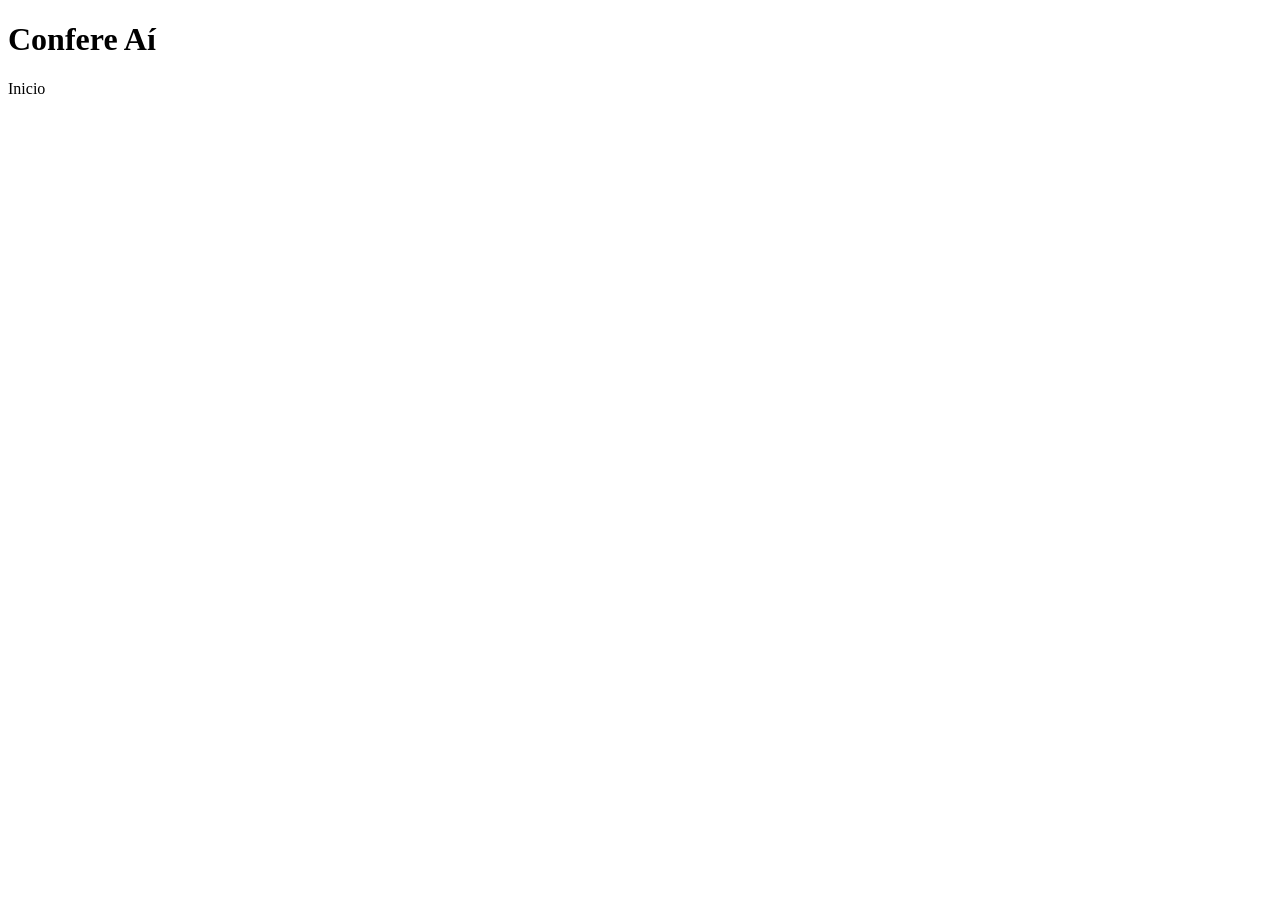
==== alura.html @ c38ab95a "Update alura.html" ====
<!DOCTYPE html>
<html lang="pt-BR">
<head>
    <meta charset="UTF-8">
    <title>Título da Página</title>
    <link rel= "stylesheet" href="estilo-alura.css"/>
</head>
<body>
    <header>
        <h1>Confere Aí</h1>
        <nav>
            <a href"#">Inicio</a>
        </nav>
    </header>
    <main></main>
    <footer></footer>
</body>
</html>
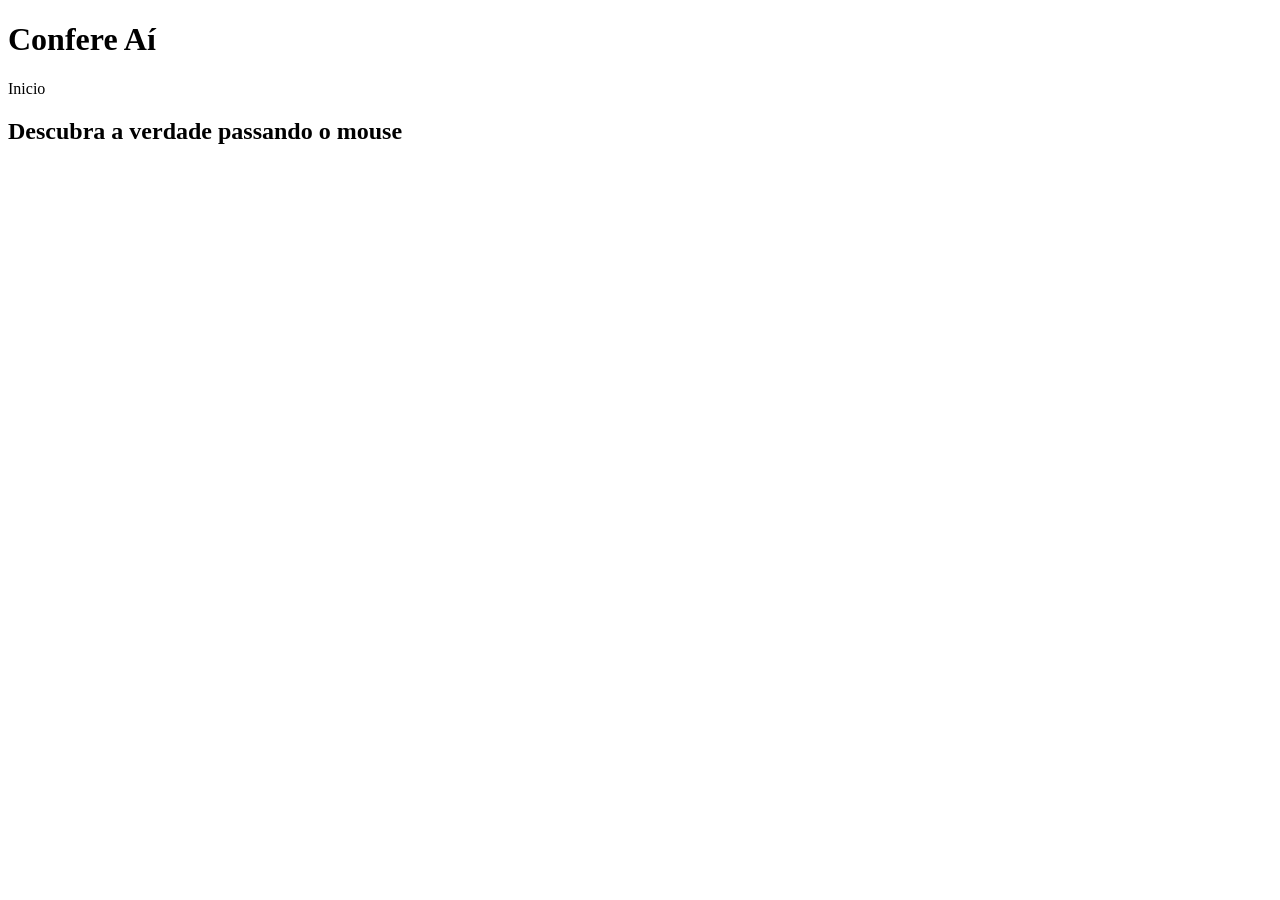
==== commit 28703f8a: "Update alura.html" ====
--- a/alura.html
+++ b/alura.html
@@ -12,7 +12,16 @@
             <a href"#">Inicio</a>
         </nav>
     </header>
-    <main></main>
+    <main>
+        <h2>Descubra a verdade passando o mouse</h2>
+        <article>
+            <div>
+                <div>
+                    
+                </div>
+            </div>
+        </article>
+    </main>
     <footer></footer>
 </body>
 </html>
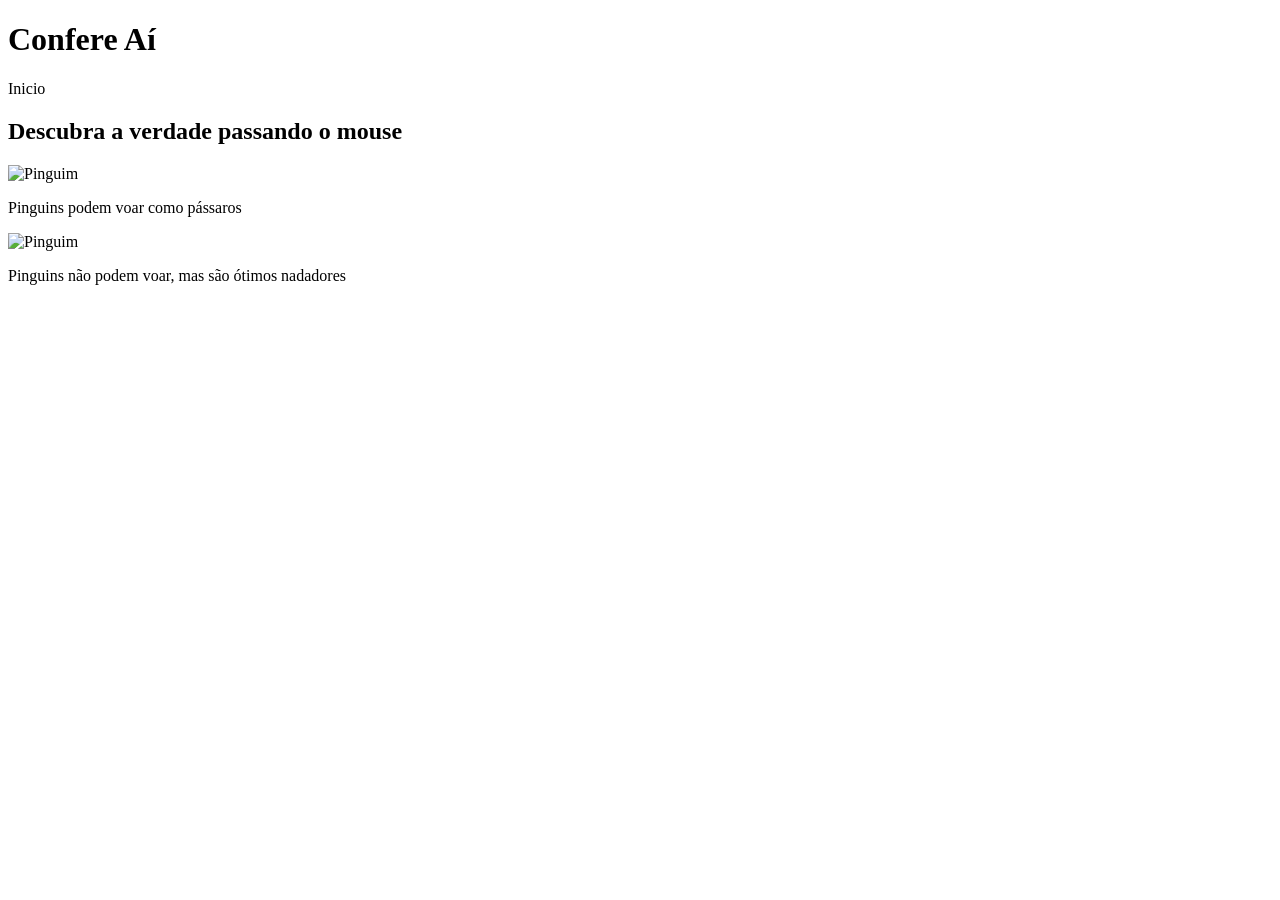
==== commit df39c816: "Update alura.html" ====
--- a/alura.html
+++ b/alura.html
@@ -17,7 +17,12 @@
         <article>
             <div>
                 <div>
-                    
+                    <img src="https://static.nationalgeographicbrasil.com/files/styles/image_3200/public/mm1012723121410486.jpg?w=1900&h=2849" alt="Pinguim">
+                    <p>Pinguins podem voar como pássaros</p>
+                </div>
+                <div>
+                    <img src="https://static.nationalgeographicbrasil.com/files/styles/image_3200/public/mm1012723121410486.jpg?w=1900&h=2849" alt="Pinguim">
+                    <p>Pinguins não podem voar, mas são ótimos nadadores</p>
                 </div>
             </div>
         </article>
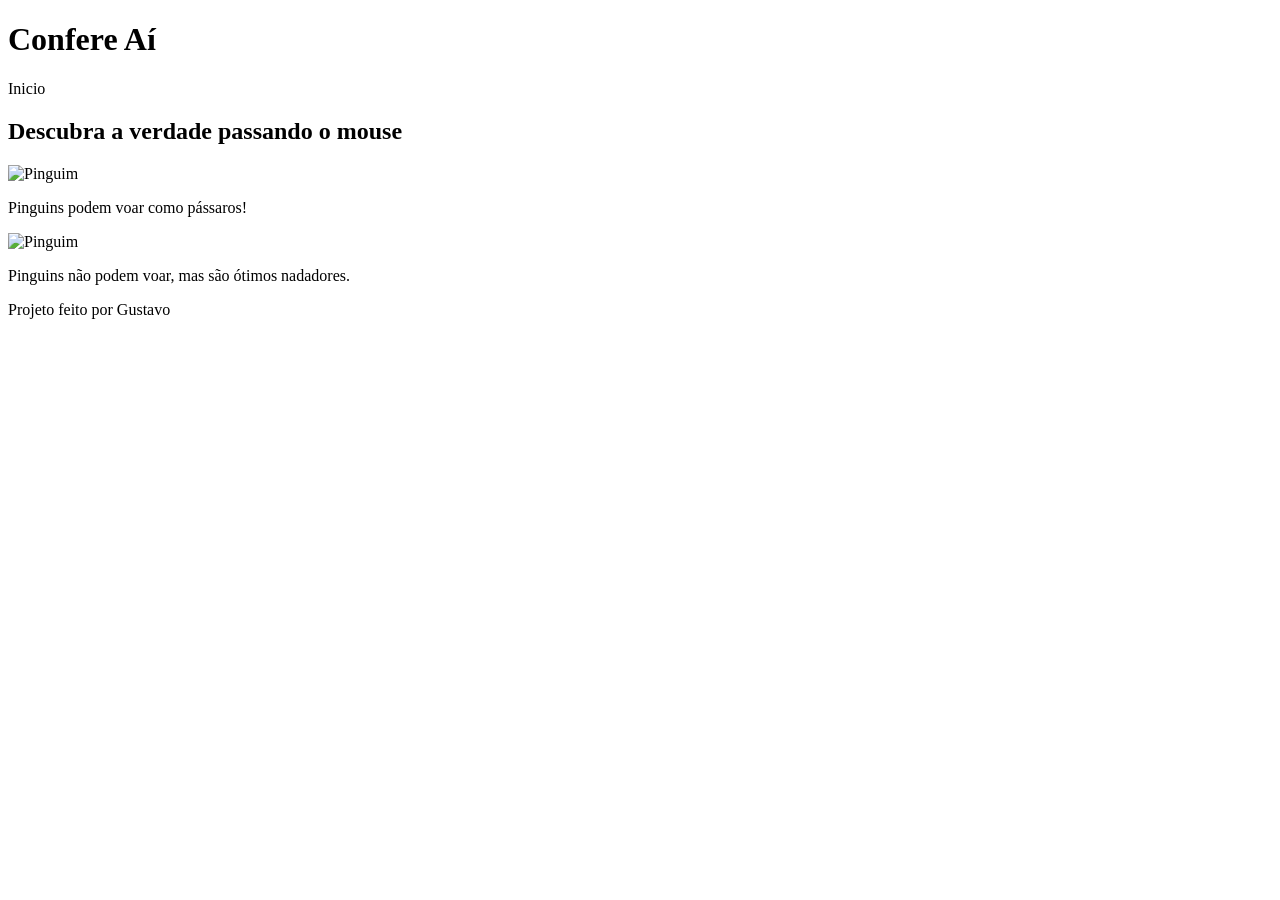
==== commit 879b5a87: "Update alura.html" ====
--- a/alura.html
+++ b/alura.html
@@ -18,15 +18,15 @@
             <div>
                 <div>
                     <img src="https://static.nationalgeographicbrasil.com/files/styles/image_3200/public/mm1012723121410486.jpg?w=1900&h=2849" alt="Pinguim">
-                    <p>Pinguins podem voar como pássaros</p>
+                    <p>Pinguins podem voar como pássaros!</p>
                 </div>
                 <div>
                     <img src="https://static.nationalgeographicbrasil.com/files/styles/image_3200/public/mm1012723121410486.jpg?w=1900&h=2849" alt="Pinguim">
-                    <p>Pinguins não podem voar, mas são ótimos nadadores</p>
+                    <p>Pinguins não podem voar, mas são ótimos nadadores.</p>
                 </div>
             </div>
         </article>
     </main>
-    <footer></footer>
+    <footer>Projeto feito por Gustavo</footer>
 </body>
 </html>
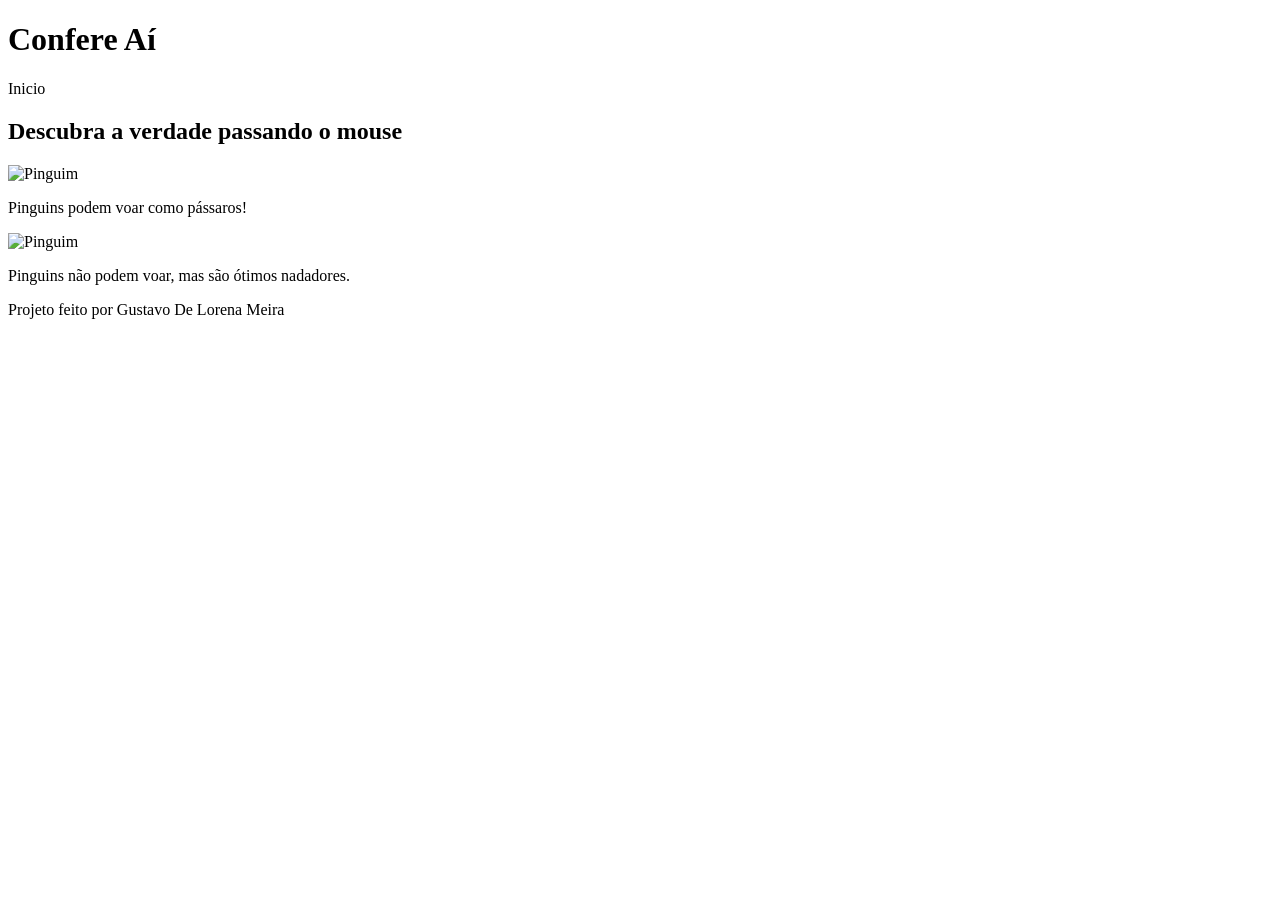
==== commit 8afb3dc6: "Update alura.html" ====
--- a/alura.html
+++ b/alura.html
@@ -27,6 +27,6 @@
             </div>
         </article>
     </main>
-    <footer>Projeto feito por Gustavo</footer>
+    <footer>Projeto feito por Gustavo De Lorena Meira</footer>
 </body>
 </html>
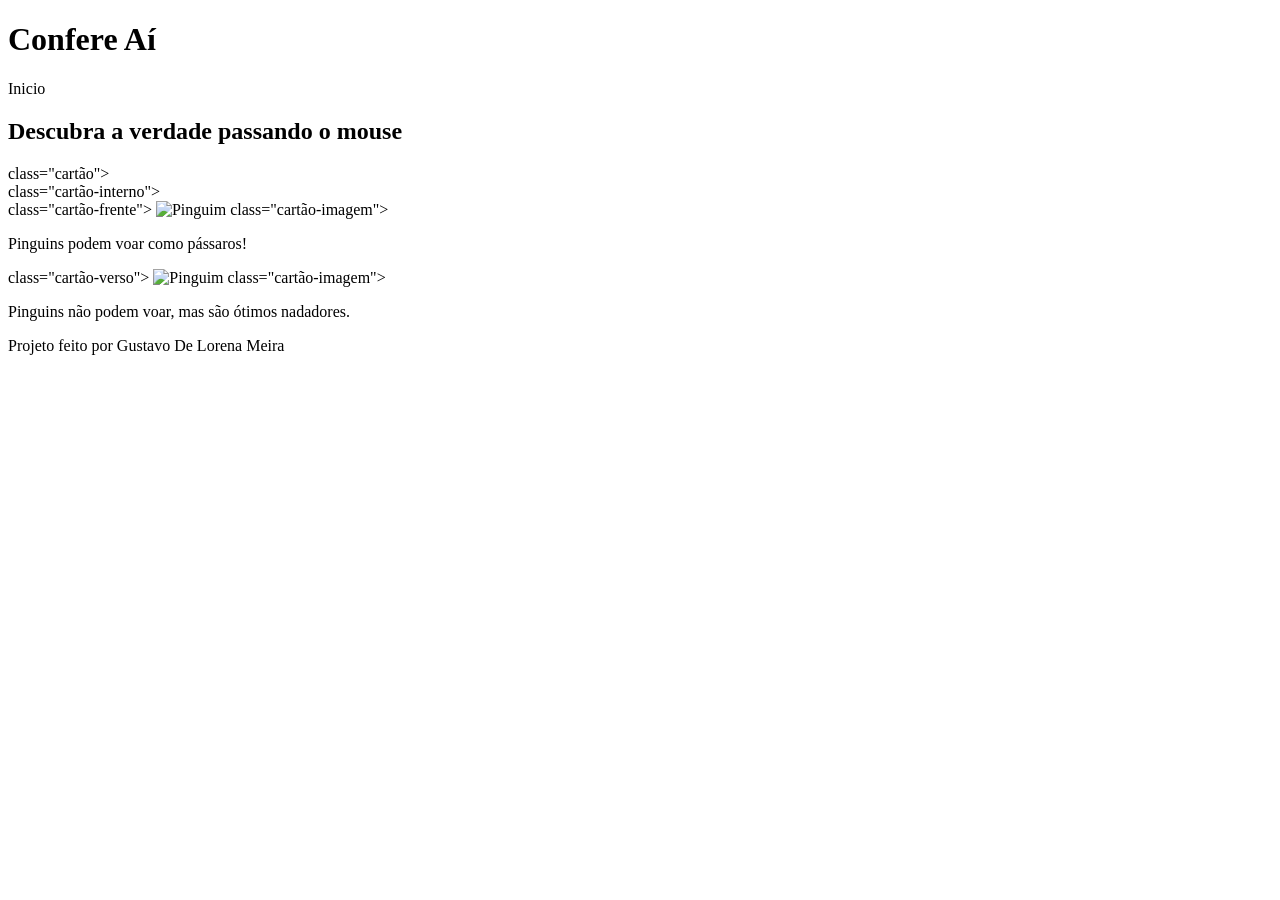
==== commit 87dd7432: "Update alura.html" ====
--- a/alura.html
+++ b/alura.html
@@ -14,14 +14,14 @@
     </header>
     <main>
         <h2>Descubra a verdade passando o mouse</h2>
-        <article>
-            <div>
-                <div>
-                    <img src="https://static.nationalgeographicbrasil.com/files/styles/image_3200/public/mm1012723121410486.jpg?w=1900&h=2849" alt="Pinguim">
+        <article> class="cartão">
+            <div> class="cartão-interno">
+                <div> class="cartão-frente">
+                    <img src="https://static.nationalgeographicbrasil.com/files/styles/image_3200/public/mm1012723121410486.jpg?w=1900&h=2849" alt="Pinguim"> class="cartão-imagem">
                     <p>Pinguins podem voar como pássaros!</p>
                 </div>
-                <div>
-                    <img src="https://static.nationalgeographicbrasil.com/files/styles/image_3200/public/mm1012723121410486.jpg?w=1900&h=2849" alt="Pinguim">
+                <div> class="cartão-verso">
+                    <img src="https://static.nationalgeographicbrasil.com/files/styles/image_3200/public/mm1012723121410486.jpg?w=1900&h=2849" alt="Pinguim"> class="cartão-imagem">
                     <p>Pinguins não podem voar, mas são ótimos nadadores.</p>
                 </div>
             </div>
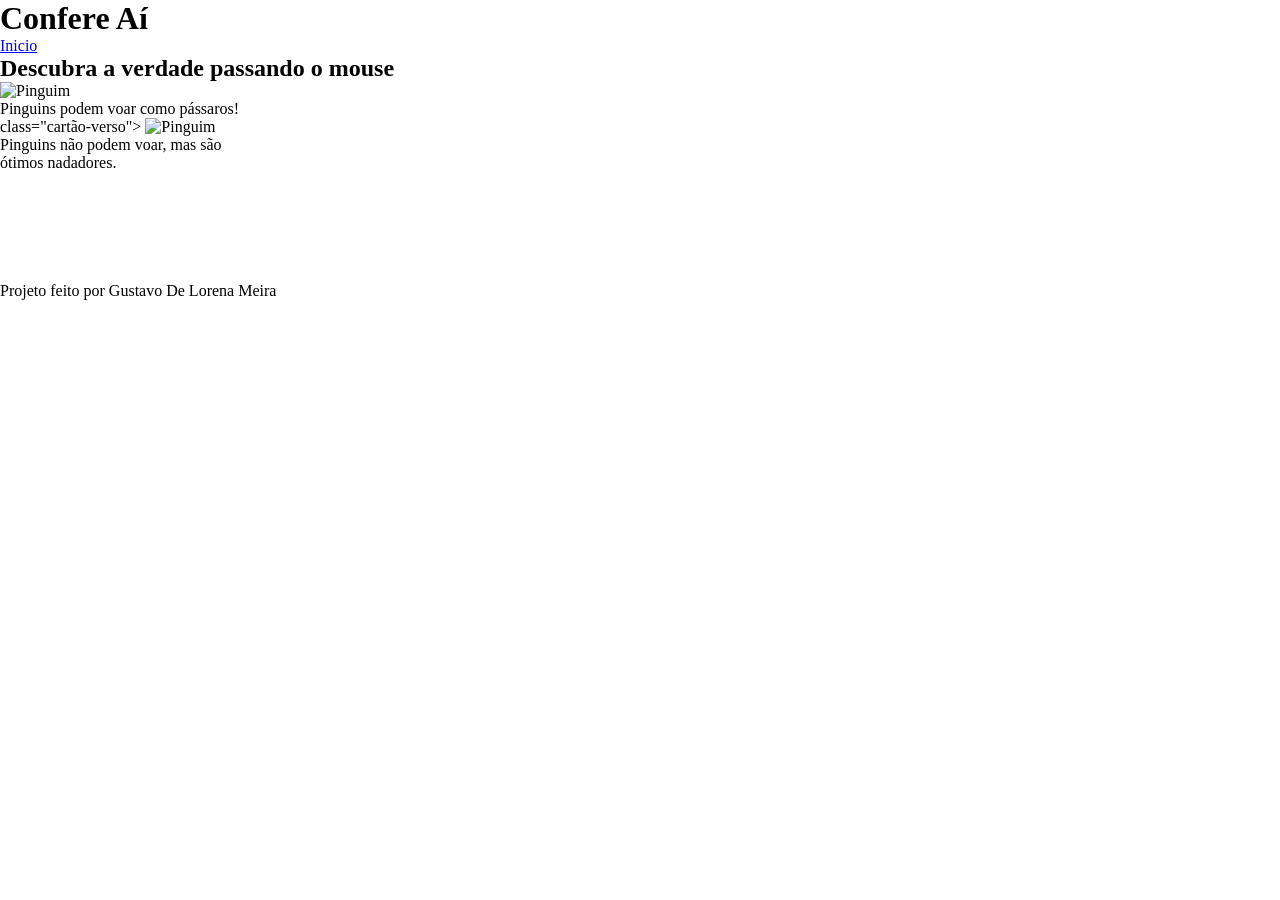
==== commit 278e2d02: "07/08/2026" ====
--- a/alura.html
+++ b/alura.html
@@ -9,19 +9,19 @@
     <header>
         <h1>Confere Aí</h1>
         <nav>
-            <a href"#">Inicio</a>
+            <a href="#">Inicio</a>
         </nav>
     </header>
     <main>
         <h2>Descubra a verdade passando o mouse</h2>
-        <article> class="cartão">
-            <div> class="cartão-interno">
-                <div> class="cartão-frente">
-                    <img src="https://static.nationalgeographicbrasil.com/files/styles/image_3200/public/mm1012723121410486.jpg?w=1900&h=2849" alt="Pinguim"> class="cartão-imagem">
+        <article class="cartão">
+            <div class="cartão-interno">
+                <div class="cartão-frente">
+                    <img src="https://static.nationalgeographicbrasil.com/files/styles/image_3200/public/mm1012723121410486.jpg?w=1900&h=2849" alt="Pinguim" class="cartão-imagem">
                     <p>Pinguins podem voar como pássaros!</p>
                 </div>
                 <div> class="cartão-verso">
-                    <img src="https://static.nationalgeographicbrasil.com/files/styles/image_3200/public/mm1012723121410486.jpg?w=1900&h=2849" alt="Pinguim"> class="cartão-imagem">
+                    <img src="https://static.nationalgeographicbrasil.com/files/styles/image_3200/public/mm1012723121410486.jpg?w=1900&h=2849" alt="Pinguim" class="cartão-imagem">
                     <p>Pinguins não podem voar, mas são ótimos nadadores.</p>
                 </div>
             </div>
--- a/estilo-alura.css
+++ b/estilo-alura.css
@@ -0,0 +1,20 @@
+* {
+  margin: 0;
+  padding: 0;
+}
+
+.cabecalho {
+  padding: 15px 25px;
+}
+
+.cartão {
+  width: 260px;
+  height: 200px;
+}
+
+.cartão-image{
+  width: 100%;
+}
+
+
+
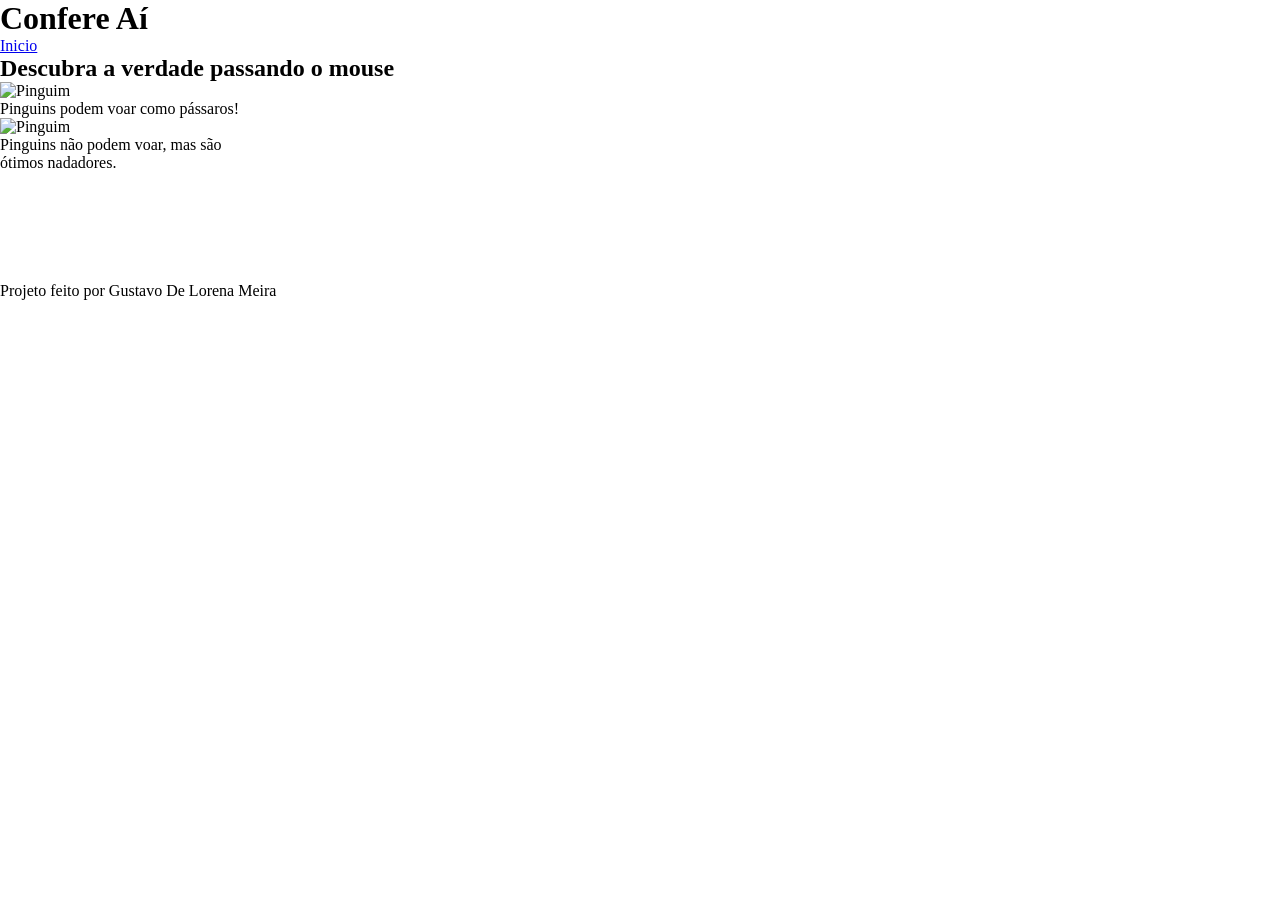
==== commit 3a688181: "07/08/2026" ====
--- a/alura.html
+++ b/alura.html
@@ -20,7 +20,7 @@
                     <img src="https://static.nationalgeographicbrasil.com/files/styles/image_3200/public/mm1012723121410486.jpg?w=1900&h=2849" alt="Pinguim" class="cartão-imagem">
                     <p>Pinguins podem voar como pássaros!</p>
                 </div>
-                <div> class="cartão-verso">
+                <div class="cartão-verso">
                     <img src="https://static.nationalgeographicbrasil.com/files/styles/image_3200/public/mm1012723121410486.jpg?w=1900&h=2849" alt="Pinguim" class="cartão-imagem">
                     <p>Pinguins não podem voar, mas são ótimos nadadores.</p>
                 </div>
